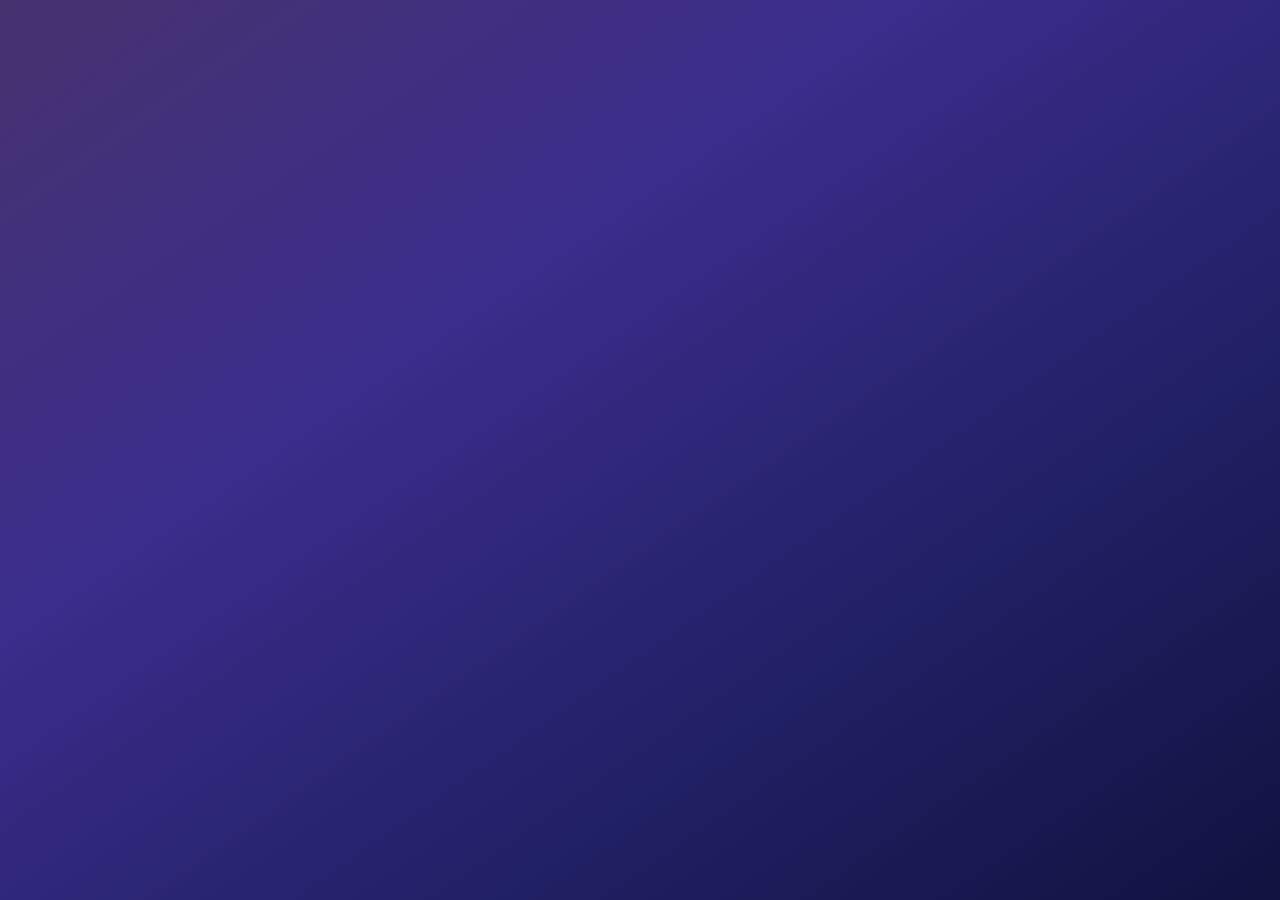
==== crates/bt-app/ui/index.html @ 84180a3b "feat(app): runnable tray preview with live per-app volume Add bt-audio (Core Audio on a dedicated MT" ====
<!doctype html>
<html lang="en">
<head>
  <meta charset="utf-8" />
  <title>BetterTrumpet</title>
  <link rel="stylesheet" href="style.css" />
</head>
<body>
  <main id="flyout" aria-label="Volume mixer">
    <div id="devices"></div>
    <p id="status" hidden></p>
  </main>
  <template id="device-template">
    <section class="device">
      <header>
        <span class="device-name"></span>
        <span class="default-badge" hidden>Default</span>
      </header>
      <div class="row master">
        <button class="mute" type="button" aria-label="Mute device"></button>
        <div class="slider">
          <input type="range" min="0" max="100" step="1" aria-label="Device volume" />
          <div class="peak"><div class="peak-fill"></div></div>
        </div>
        <span class="value"></span>
      </div>
      <div class="apps"></div>
    </section>
  </template>
  <template id="app-template">
    <div class="row app">
      <button class="mute icon" type="button"><span class="initial"></span></button>
      <div class="slider">
        <span class="app-name"></span>
        <input type="range" min="0" max="100" step="1" />
        <div class="peak"><div class="peak-fill"></div></div>
      </div>
      <span class="value"></span>
    </div>
  </template>
  <script src="main.js"></script>
</body>
</html>
---- crates/bt-app/ui/style.css ----
/* Sage Glass tokens from designglobal.md: indigo atmosphere, black shell,
   one desaturated violet accent. */
:root {
  --shell: #050706;
  --text: #f4f7f5;
  --text-muted: rgba(244, 247, 245, 0.58);
  --accent: #9b7bea;
  --accent-strong: #b196f1;
  --card: rgba(22, 18, 32, 0.68);
  --stroke: rgba(255, 255, 255, 0.1);
  --radius-control: 14px;
  --radius-card: 18px;
  color-scheme: dark;
}
* { box-sizing: border-box; }
html, body {
  margin: 0;
  background: var(--shell);
  color: var(--text);
  font: 13px/1.35 "Segoe UI Variable Text", "Segoe UI", sans-serif;
  user-select: none;
  overflow: hidden;
}
#flyout {
  padding: 8px;
  background: linear-gradient(145deg, #47336f 0%, #3b2d8c 35%, #202064 70%, #11123f 100%);
  min-height: 100vh;
}
#devices { display: flex; flex-direction: column; gap: 8px; }
.device {
  background: var(--card);
  border: 1px solid var(--stroke);
  border-radius: var(--radius-card);
  padding: 10px 12px 6px;
}
.device header {
  display: flex; align-items: center; gap: 8px;
  font-weight: 600; margin-bottom: 4px;
}
.device-name { flex: 1; overflow: hidden; text-overflow: ellipsis; white-space: nowrap; }
.default-badge {
  font-size: 11px; font-weight: 500; color: var(--accent-strong);
  background: rgba(155, 123, 234, 0.16); border-radius: 999px; padding: 1px 8px;
}
.apps { border-top: 1px solid var(--stroke); margin-top: 6px; padding-top: 2px; }
.apps:empty { display: none; }
.row { display: flex; align-items: center; gap: 10px; padding: 6px 0; }
.slider { flex: 1; position: relative; min-width: 0; }
.app-name {
  display: block; font-size: 12px; color: var(--text-muted);
  overflow: hidden; text-overflow: ellipsis; white-space: nowrap; margin-bottom: 2px;
}
.value { width: 30px; text-align: right; font-variant-numeric: tabular-nums; color: var(--text-muted); }
input[type="range"] {
  -webkit-appearance: none; appearance: none; width: 100%; height: 18px;
  background: transparent; margin: 0; cursor: pointer;
  --fill: 50%;
}
input[type="range"]::-webkit-slider-runnable-track {
  height: 4px; border-radius: 999px;
  background: linear-gradient(to right, var(--accent) var(--fill), rgba(255,255,255,.16) var(--fill));
}
input[type="range"]::-webkit-slider-thumb {
  -webkit-appearance: none; width: 16px; height: 16px; margin-top: -6px;
  border-radius: 50%; background: var(--text); border: 3px solid var(--accent);
}
input[type="range"]:focus-visible { outline: 2px solid var(--accent); outline-offset: 2px; border-radius: 6px; }
.peak { height: 2px; margin: 1px 0 0; border-radius: 999px; background: rgba(255,255,255,.06); overflow: hidden; }
.peak-fill { height: 100%; width: 0; background: var(--accent-strong); opacity: .8; transition: width 60ms linear; }
.mute {
  width: 30px; height: 30px; flex: none; border-radius: var(--radius-control);
  border: 1px solid var(--stroke); background: rgba(255,255,255,.06); color: var(--text);
  cursor: pointer; display: grid; place-items: center; padding: 0;
}
.mute:hover { background: rgba(255,255,255,.12); }
.mute:focus-visible { outline: 2px solid var(--accent); outline-offset: 2px; }
.mute svg { width: 16px; height: 16px; fill: currentColor; }
.icon .initial { font-weight: 600; font-size: 13px; }
.muted .mute { color: #ff8f8f; border-color: rgba(255,143,143,.35); }
.muted input[type="range"]::-webkit-slider-runnable-track {
  background: linear-gradient(to right, rgba(244,247,245,.35) var(--fill), rgba(255,255,255,.10) var(--fill));
}
.muted .icon .initial { text-decoration: line-through; }
#status { margin: 12px; color: var(--text-muted); text-align: center; }
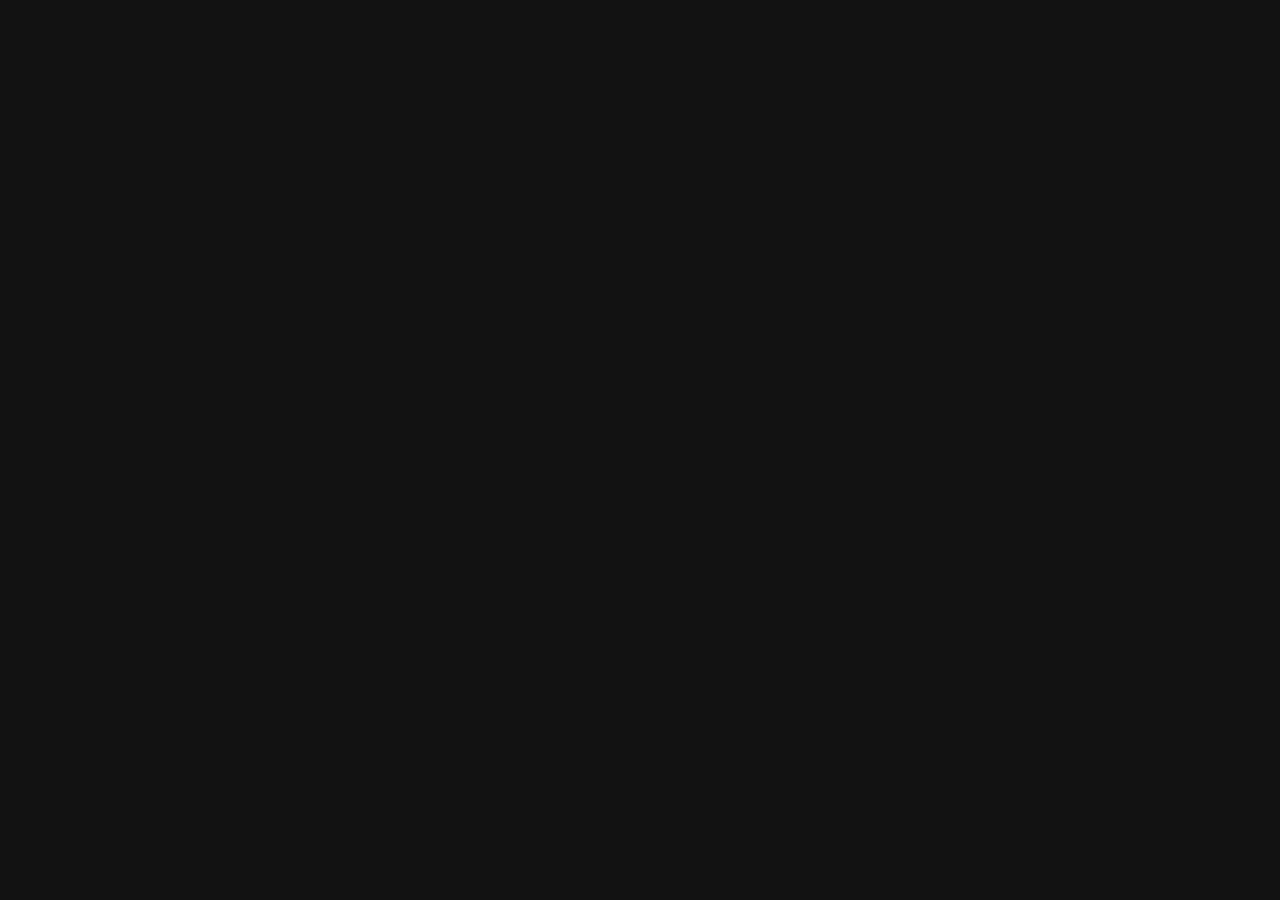
==== commit 04e2e386: "feat(app): flyout matches the original FlyoutWindow layout and behaviour Rebuilt from the original's" ====
--- a/crates/bt-app/ui/index.html
+++ b/crates/bt-app/ui/index.html
@@ -6,38 +6,61 @@
   <link rel="stylesheet" href="style.css" />
 </head>
 <body>
-  <main id="flyout" aria-label="Volume mixer">
-    <div id="devices"></div>
-    <p id="status" hidden></p>
-  </main>
+  <!-- The original's FlyoutWindow / DeviceView / AppItemView layout. -->
+  <div id="root">
+    <div id="scroller">
+      <div id="no-devices" hidden>It doesn't look like you have any playback devices.</div>
+      <div id="list-wrap">
+        <div id="devices"></div>
+        <div id="header" hidden>
+          <button id="expand" type="button" aria-label="Expand to show all playback devices">
+            <span id="header-name"></span>
+            <span id="chevron" class="glyph" aria-hidden="true">&#xE010;</span>
+          </button>
+          <button id="restore" class="header-button glyph" type="button" title="Restore hidden app entries on this device" hidden>&#xE18B;</button>
+          <button id="pin" class="header-button glyph" type="button" title="Pin window" aria-label="Pin window">&#xE840;</button>
+        </div>
+      </div>
+    </div>
+    <div id="dismiss" hidden></div>
+    <div id="popup" hidden>
+      <div class="popup-header">
+        <span id="popup-title"></span>
+        <div id="popup-toolbar"></div>
+      </div>
+      <div id="popup-body"></div>
+    </div>
+  </div>
+
   <template id="device-template">
     <section class="device">
-      <header>
-        <span class="device-name"></span>
-        <span class="default-badge" hidden>Default</span>
-      </header>
-      <div class="row master">
-        <button class="mute" type="button" aria-label="Mute device"></button>
-        <div class="slider">
-          <input type="range" min="0" max="100" step="1" aria-label="Device volume" />
-          <div class="peak"><div class="peak-fill"></div></div>
+      <div class="device-block">
+        <div class="device-title"></div>
+        <div class="device-row row" tabindex="0">
+          <button class="mute device-mute" type="button" title="Toggle mute">
+            <span class="glyph ghost" aria-hidden="true"></span>
+            <span class="glyph level" aria-hidden="true"></span>
+          </button>
+          <div class="slider"><div class="rail"></div><div class="fill"></div><div class="thumb"></div><div class="peak p1"></div><div class="peak p2"></div></div>
+          <div class="value device-value"></div>
         </div>
-        <span class="value"></span>
       </div>
       <div class="apps"></div>
     </section>
   </template>
+
   <template id="app-template">
-    <div class="row app">
-      <button class="mute icon" type="button"><span class="initial"></span></button>
-      <div class="slider">
-        <span class="app-name"></span>
-        <input type="range" min="0" max="100" step="1" />
-        <div class="peak"><div class="peak-fill"></div></div>
+    <div class="app row" tabindex="0">
+      <div class="icon-cell">
+        <img class="app-icon" alt="" hidden />
+        <div class="letter"></div>
+        <button class="mute app-mute" type="button"><span class="glyph" aria-hidden="true">&#xE74F;</span></button>
       </div>
-      <span class="value"></span>
+      <div class="slider"><div class="rail"></div><div class="fill"></div><div class="thumb"></div><div class="peak p1"></div><div class="peak p2"></div></div>
+      <div class="value app-value"></div>
     </div>
   </template>
+
   <script src="main.js"></script>
 </body>
 </html>
--- a/crates/bt-app/ui/style.css
+++ b/crates/bt-app/ui/style.css
@@ -1,84 +1,130 @@
-/* Sage Glass tokens from designglobal.md: indigo atmosphere, black shell,
-   one desaturated violet accent. */
+/* The original flyout, dark system theme (App.xaml, Mutable.xaml,
+   FlyoutWindow/DeviceView/AppItemView). --accent is the Windows accent. */
 :root {
-  --shell: #050706;
-  --text: #f4f7f5;
-  --text-muted: rgba(244, 247, 245, 0.58);
-  --accent: #9b7bea;
-  --accent-strong: #b196f1;
-  --card: rgba(22, 18, 32, 0.68);
-  --stroke: rgba(255, 255, 255, 0.1);
-  --radius-control: 14px;
-  --radius-card: 18px;
+  --accent: #0078d7;
+  --accent-30: rgba(0, 120, 215, 0.3);
+  --text: #fff;
+  --track-rest: rgba(255, 255, 255, 0.224); /* #39FFFFFF */
+  --muted-opacity: 0.4;
   color-scheme: dark;
 }
 * { box-sizing: border-box; }
 html, body {
-  margin: 0;
-  background: var(--shell);
-  color: var(--text);
-  font: 13px/1.35 "Segoe UI Variable Text", "Segoe UI", sans-serif;
-  user-select: none;
-  overflow: hidden;
+  margin: 0; height: 100%; overflow: hidden; background: transparent;
+  color: var(--text); font: 15px/1.2 "Segoe UI", sans-serif; user-select: none;
 }
-#flyout {
-  padding: 8px;
-  background: linear-gradient(145deg, #47336f 0%, #3b2d8c 35%, #202064 70%, #11123f 100%);
-  min-height: 100vh;
-}
-#devices { display: flex; flex-direction: column; gap: 8px; }
-.device {
-  background: var(--card);
-  border: 1px solid var(--stroke);
-  border-radius: var(--radius-card);
-  padding: 10px 12px 6px;
-}
-.device header {
-  display: flex; align-items: center; gap: 8px;
-  font-weight: 600; margin-bottom: 4px;
-}
-.device-name { flex: 1; overflow: hidden; text-overflow: ellipsis; white-space: nowrap; }
-.default-badge {
-  font-size: 11px; font-weight: 500; color: var(--accent-strong);
-  background: rgba(155, 123, 234, 0.16); border-radius: 999px; padding: 1px 8px;
-}
-.apps { border-top: 1px solid var(--stroke); margin-top: 6px; padding-top: 2px; }
-.apps:empty { display: none; }
-.row { display: flex; align-items: center; gap: 10px; padding: 6px 0; }
-.slider { flex: 1; position: relative; min-width: 0; }
-.app-name {
-  display: block; font-size: 12px; color: var(--text-muted);
-  overflow: hidden; text-overflow: ellipsis; white-space: nowrap; margin-bottom: 2px;
-}
-.value { width: 30px; text-align: right; font-variant-numeric: tabular-nums; color: var(--text-muted); }
-input[type="range"] {
-  -webkit-appearance: none; appearance: none; width: 100%; height: 18px;
-  background: transparent; margin: 0; cursor: pointer;
-  --fill: 50%;
-}
-input[type="range"]::-webkit-slider-runnable-track {
-  height: 4px; border-radius: 999px;
-  background: linear-gradient(to right, var(--accent) var(--fill), rgba(255,255,255,.16) var(--fill));
-}
-input[type="range"]::-webkit-slider-thumb {
-  -webkit-appearance: none; width: 16px; height: 16px; margin-top: -6px;
-  border-radius: 50%; background: var(--text); border: 3px solid var(--accent);
-}
-input[type="range"]:focus-visible { outline: 2px solid var(--accent); outline-offset: 2px; border-radius: 6px; }
-.peak { height: 2px; margin: 1px 0 0; border-radius: 999px; background: rgba(255,255,255,.06); overflow: hidden; }
-.peak-fill { height: 100%; width: 0; background: var(--accent-strong); opacity: .8; transition: width 60ms linear; }
-.mute {
-  width: 30px; height: 30px; flex: none; border-radius: var(--radius-control);
-  border: 1px solid var(--stroke); background: rgba(255,255,255,.06); color: var(--text);
-  cursor: pointer; display: grid; place-items: center; padding: 0;
-}
-.mute:hover { background: rgba(255,255,255,.12); }
-.mute:focus-visible { outline: 2px solid var(--accent); outline-offset: 2px; }
-.mute svg { width: 16px; height: 16px; fill: currentColor; }
-.icon .initial { font-weight: 600; font-size: 13px; }
-.muted .mute { color: #ff8f8f; border-color: rgba(255,143,143,.35); }
-.muted input[type="range"]::-webkit-slider-runnable-track {
-  background: linear-gradient(to right, rgba(244,247,245,.35) var(--fill), rgba(255,255,255,.10) var(--fill));
-}
-.muted .icon .initial { text-decoration: line-through; }
-#status { margin: 12px; color: var(--text-muted); text-align: center; }
+/* Transparency effects off: the solid DarkChromeLow background. */
+body.opaque { background: #171717; }
+.glyph { font-family: "Segoe Fluent Icons", "Segoe MDL2 Assets"; font-weight: normal; line-height: 1; }
+button { font: inherit; color: inherit; background: transparent; border: none; padding: 0; margin: 0; cursor: default; }
+
+#root { position: absolute; inset: 0; transform-origin: 50% 100%; }
+/* Open: scale 0.92 -> 1 (220 ms, BackEase 0.35) and fade (165 ms). */
+#root.opening { animation: root-scale 220ms cubic-bezier(0.3, 1.3, 0.6, 1) both, root-fade 165ms cubic-bezier(0.5, 1, 0.89, 1) both; }
+/* Close: 8 DIP toward the taskbar and fade, 105 ms, CubicEase EaseIn. */
+#root.closing { animation: root-close 105ms cubic-bezier(0.32, 0, 0.67, 0) both; }
+@keyframes root-scale { from { scale: 0.92; } to { scale: 1; } }
+@keyframes root-fade { from { opacity: 0; } to { opacity: 1; } }
+@keyframes root-close { to { opacity: 0; translate: 0 8px; } }
+/* Row cascade: opacity and +10 -> 0, 260 ms CubicEase EaseOut, staggered. */
+.cascade { animation: row-in 260ms cubic-bezier(0.215, 0.61, 0.355, 1) both; animation-delay: var(--delay, 0ms); }
+@keyframes row-in { from { opacity: 0; translate: 0 10px; } to { opacity: 1; translate: 0 0; } }
+
+#scroller { position: absolute; inset: 0; overflow-y: auto; overflow-x: hidden; }
+#list-wrap { position: relative; }
+#no-devices { margin: 24px; text-align: center; font-size: 13px; white-space: normal; }
+
+/* Overlay scrollbar: a 2 px line that widens on hover. */
+#scroller::-webkit-scrollbar { width: 16px; }
+#scroller::-webkit-scrollbar-track { background: transparent; }
+#scroller::-webkit-scrollbar-thumb { background: rgba(255, 255, 255, 0.4); border: 7px solid transparent; background-clip: content-box; border-radius: 8px; }
+#scroller:hover::-webkit-scrollbar-thumb { border-width: 4px; }
+
+/* Header overlay on the top device's 48 px title row. */
+#header { position: absolute; left: 0; right: 0; top: 0; height: 48px; }
+#expand { position: absolute; inset: 0; display: flex; align-items: center; justify-content: space-between; text-align: left; }
+#expand:not(:disabled):hover { background: rgba(255, 255, 255, 0.125); }
+#expand:not(:disabled):active { background: rgba(255, 255, 255, 0.184); }
+#header-name { margin: 0 88px 0 12px; overflow: hidden; white-space: nowrap; text-overflow: ellipsis; font-size: 15px; }
+#chevron { font-size: 12px; margin: 0 12px; transition: rotate 220ms cubic-bezier(0.215, 0.61, 0.355, 1); }
+#expand:disabled #chevron { visibility: hidden; }
+body.expanded #chevron { rotate: 180deg; }
+.header-button { position: absolute; top: 0; width: 30px; height: 48px; font-size: 11px; }
+.header-button:hover { background: rgba(255, 255, 255, 0.125); }
+.header-button[hidden] { display: none; }
+#pin { right: 24px; }
+#restore { right: 54px; }
+body.scrollbar #pin { right: 40px; }
+body.scrollbar #restore { right: 70px; }
+body.scrollbar #header-name { margin-right: 104px; }
+
+/* DeviceView: accent at 30% behind the title and slider rows. */
+.device-block { background: var(--accent-30); }
+.device-title { height: 48px; line-height: 48px; padding: 0 12px; font-size: 15px; overflow: hidden; white-space: nowrap; text-overflow: ellipsis; }
+.device-title.hidden-title { visibility: hidden; }
+.row { display: grid; grid-template-columns: 72px 1fr 68px; align-items: center; outline: none; }
+/* Focus outline (2 px Text over 3 px background) only once the keyboard is
+   used; opening focuses the first device without one, as the original. */
+body.keyboard .row:focus { box-shadow: inset 0 0 0 2px var(--text), inset 0 0 0 3px #000; }
+.device-row { height: 60px; }
+.apps { padding: 6px 0; }
+.app { height: 52px; }
+
+/* Mute buttons: 28x28 at margin-left 5; glyph alpha 0.9 (0.95 hover);
+   a press squish to 0.8 that springs back. */
+.mute { width: 28px; height: 28px; margin-left: 5px; justify-self: center; position: relative; display: grid; place-items: center; }
+.mute:active { scale: 0.8; transition: scale 80ms; }
+.mute { transition: scale 220ms cubic-bezier(0.34, 1.8, 0.64, 1); }
+.device-mute .glyph { position: absolute; font-size: 24px; color: rgba(255, 255, 255, 0.9); }
+.device-mute:hover .glyph { color: rgba(255, 255, 255, 0.95); }
+.device-mute .ghost { opacity: 0.4; }
+
+/* App icon cell: 28x28 icon or accent square with the first letter. */
+.icon-cell { width: 28px; height: 28px; margin-left: 5px; justify-self: center; position: relative; }
+.app-icon { width: 28px; height: 28px; display: block; }
+.app-icon[hidden] { display: none; }
+.letter { width: 28px; height: 28px; background: var(--accent); display: grid; place-items: center; font-size: 16px; font-weight: 600; padding-bottom: 1px; }
+.letter[hidden] { display: none; }
+.app-mute { position: absolute; inset: 0; width: 28px; height: 28px; margin: 0; opacity: 0; }
+.app-mute .glyph { font-size: 24px; opacity: 0.8; }
+.app.muted .app-mute { opacity: 1; }
+.app .icon-cell img, .app .icon-cell .letter, .app .slider, .app .value { transition: opacity 185ms cubic-bezier(0.215, 0.61, 0.355, 1); }
+.app-mute { transition: opacity 185ms cubic-bezier(0.215, 0.61, 0.355, 1); }
+.app.muted .icon-cell img, .app.muted .icon-cell .letter, .app.muted .slider, .app.muted .value { opacity: var(--muted-opacity); }
+.app.hiding { animation: app-hide 140ms cubic-bezier(0.23, 1, 0.32, 1) both; }
+@keyframes app-hide { to { opacity: 0; translate: -12px 0; scale: 0.985; } }
+.app.solo-pulse { animation: solo 300ms both; }
+@keyframes solo { 27% { scale: 0.988 0.985; } 100% { scale: 1; } }
+
+/* Values: device 24 px, app 18 px, no percent sign. */
+.value { text-align: center; margin-left: -1px; }
+.device-value { font-size: 24px; }
+.app-value { font-size: 18px; }
+
+/* VolumeSlider: 32 high; 4 px track (accent fill, #39FFFFFF rest); 16 px
+   accent thumb; Classic peak meter = two 4 px bars at 0.6 over both. */
+.slider { position: relative; height: 32px; touch-action: none; }
+.slider .rail { position: absolute; left: 0; right: 0; top: 14px; height: 4px; border-radius: 2px; background: var(--track-rest); }
+.slider .fill { position: absolute; left: 0; top: 14px; height: 4px; border-radius: 2px; background: var(--accent); width: 8px; }
+.slider .thumb { position: absolute; top: 8px; left: 0; width: 16px; height: 16px; border-radius: 8px; background: var(--accent); }
+.slider .peak { position: absolute; left: 0; height: 4px; border-radius: 2px; background: var(--accent); opacity: 0.6; width: 0; pointer-events: none; }
+.slider .p1 { top: 12.5px; }
+.slider .p2 { top: 15px; }
+.slider.disabled { opacity: 0.5; }
+
+/* Row popup (AppPopup + DialogChrome) over a blurred, dimmed flyout. */
+#dismiss { position: absolute; inset: 0; background: rgba(21, 21, 21, 0.72); backdrop-filter: blur(10px); animation: fade-in 150ms both; }
+#dismiss.out { animation: fade-out 150ms both; }
+#dismiss[hidden], #popup[hidden] { display: none; }
+@keyframes fade-in { from { opacity: 0; } to { opacity: 1; } }
+@keyframes fade-out { from { opacity: 1; } to { opacity: 0; } }
+#popup { position: absolute; left: 0; right: 0; background: #151515; border: 1px solid var(--accent); animation: fade-in 150ms both; }
+.popup-header { height: 48px; display: flex; align-items: center; background: var(--accent-30); }
+#popup-title { flex: 1; margin: 0 12px; font-size: 15px; overflow: hidden; white-space: nowrap; text-overflow: ellipsis; }
+#popup-toolbar { display: flex; }
+.tool { width: 48px; height: 48px; font-size: 16px; display: grid; place-items: center; }
+.tool.close { font-size: 10px; }
+.tool:hover { background: rgba(255, 255, 255, 0.12); }
+.tool:active { background: rgba(255, 255, 255, 0.2); }
+#popup-body { padding: 6px 0; }
+#popup-body .device-row { height: 60px; }
